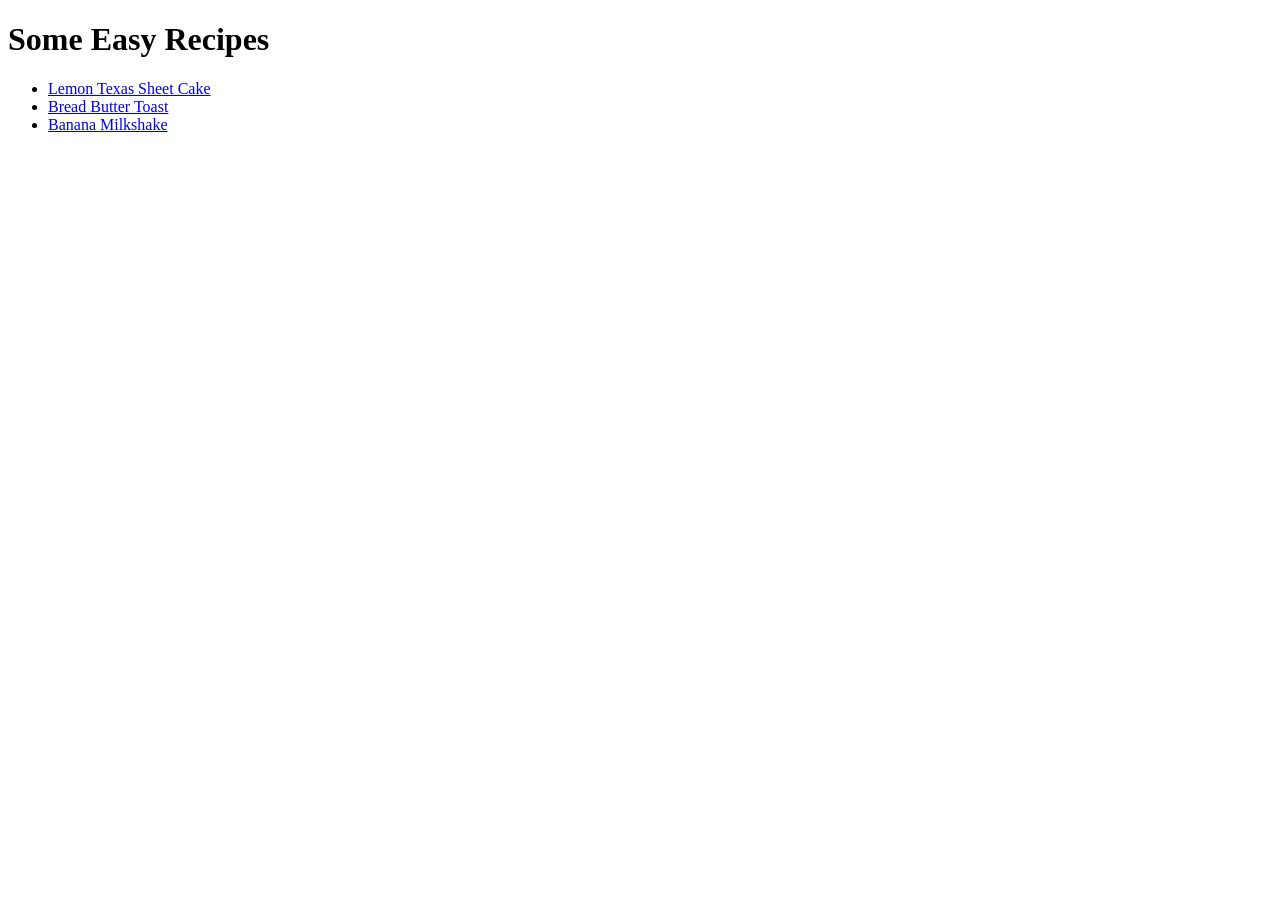
==== index.html @ bd2e4460 "Add recipe project" ====
<!DOCTYPE html>
<html lang = "en">
    <head>
        <meta charset = UTF-8>
        <title> Recipes </title>
    </head>
    <body>
        <h1> Some Easy Recipes </h1>
        <ul>
            <li><a href = "recipes/lemon.html"> Lemon Texas Sheet Cake </a></li>
            <li><a href = "recipes/toast.html"> Bread Butter Toast</a></li>
            <li><a href = "recipes/banana.html"> Banana Milkshake</a></li>
        </ul>
        
    </body>
</html>
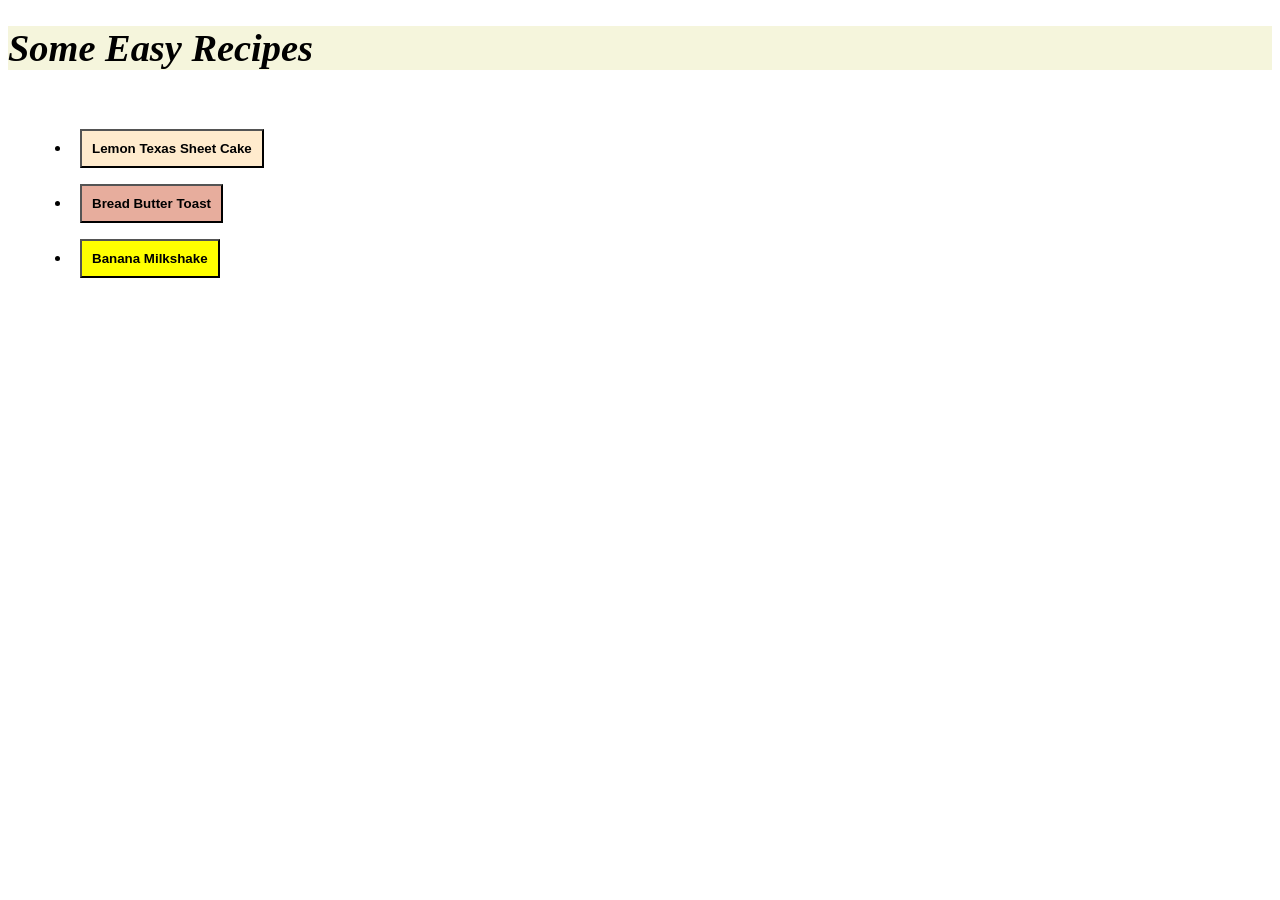
==== commit 312f1b3e: "Add style.css" ====
--- a/index.html
+++ b/index.html
@@ -3,14 +3,19 @@
     <head>
         <meta charset = UTF-8>
         <title> Recipes </title>
+        <link rel = "stylesheet" href = "style.css">
     </head>
     <body>
+        <div class = "title">
         <h1> Some Easy Recipes </h1>
+        </div>
+
+        <div class = "links">
         <ul>
-            <li><a href = "recipes/lemon.html"> Lemon Texas Sheet Cake </a></li>
-            <li><a href = "recipes/toast.html"> Bread Butter Toast</a></li>
-            <li><a href = "recipes/banana.html"> Banana Milkshake</a></li>
+            <li><a href = "recipes/lemon.html"> <button class = "lemon rec">Lemon Texas Sheet Cake </button></a></li>
+            <li><a href = "recipes/toast.html"> <button class = "bread rec" >Bread Butter Toast </button></a></li>
+            <li><a href = "recipes/banana.html"> <button class = "banana rec">Banana Milkshake </button> </a></li>
         </ul>
-        
+        </div>
     </body>
 </html>
--- a/style.css
+++ b/style.css
@@ -0,0 +1,25 @@
+.title {
+    font-size :larger;
+    font-style :italic;
+    background-color :beige;
+}
+.links {
+    padding : 8px;
+    font-size :large;
+    margin : 16px;
+}
+.lemon {
+    background-color :blanchedalmond;
+}
+.bread {
+    background-color :rgba(220, 136, 113, 0.691);
+}
+.rec {
+    padding : 10px;
+    font-weight : bold;
+    margin : 8px;
+    font-size :bold;
+}
+.banana {
+    background-color :yellow;
+}
